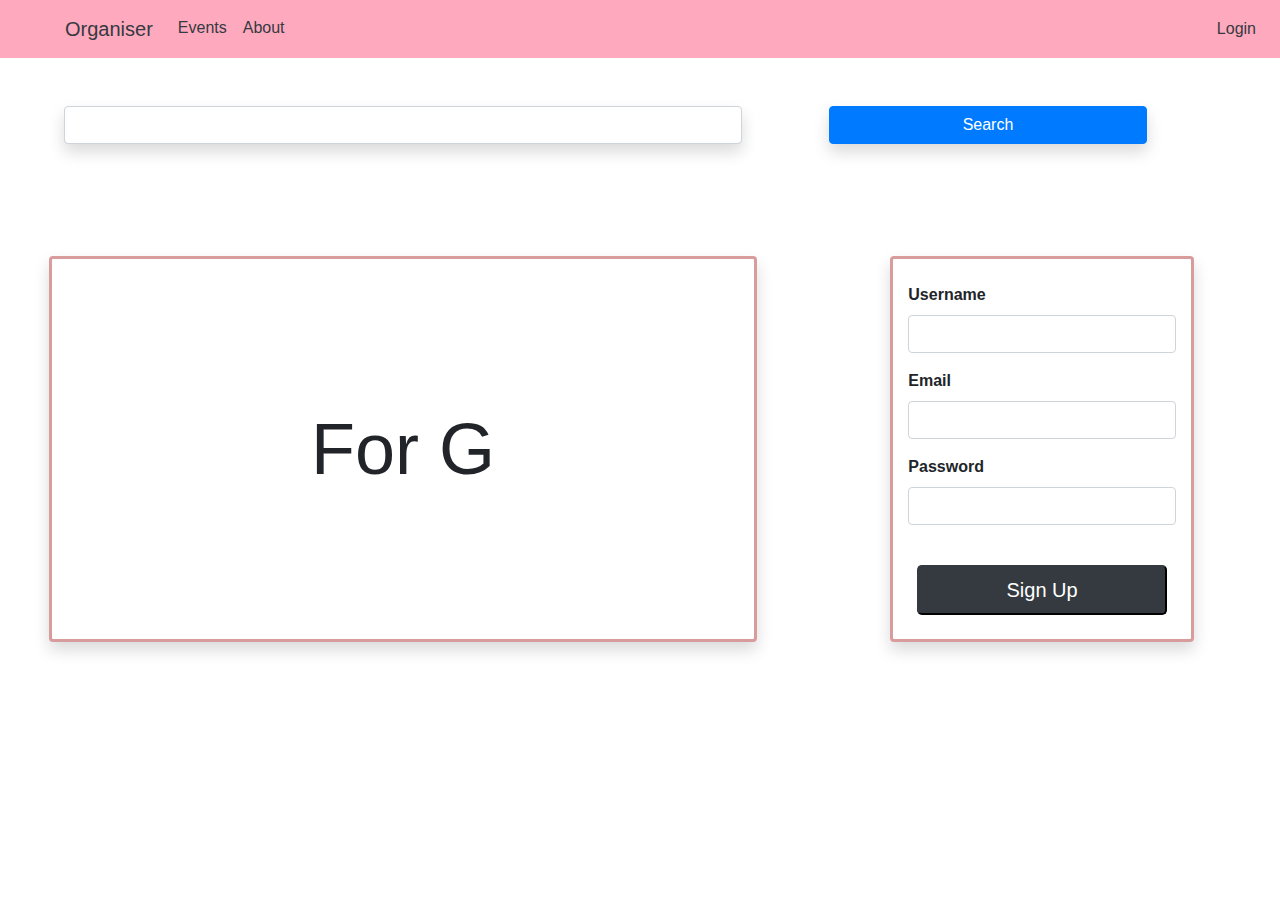
==== index.html @ 183eec75 "Init Project" ====
<!DOCTYPE html>
<html lang="en">
	<head>
		<meta charset="UTF-8" />
		<meta name="viewport" content="width=device-width, initial-scale=1.0" />
		<meta http-equiv="X-UA-Compatible" content="ie=edge" />
		<link rel="stylesheet" href="https://stackpath.bootstrapcdn.com/bootstrap/4.3.1/css/bootstrap.min.css"/>
		<link rel="stylesheet" href="defaults.css">
		<title>Document</title>
	</head>
	<body>
		<nav class="navbar navbar-expand-lg navbar-default ">
			<ul class="navbar-nav mr-auto">
				<li class="nav-item">
					<a href="index.html" class="navbar-item"> 
					<table class="">
						<tr> <td><img src="external/icon_a.png" class="navbar-brand logo" alt=""></td>
							<td><span href="" class="navbar-brand text-dark">Organiser</span></td>
						</tr>
					</table>
				</a>	
				</li>
				<li class="nav-item">
					<a class="nav-link text-dark" href="#">Events</a>
				</li>
				<li class="nav-item">
					<a class="nav-link text-dark" href="#">About</a>
				</li>
			</ul>
			<ul class="navbar-nav ml-auto">
				<li class="nav-item">
					<a href="login.html" class="nav-link text-dark">Login</a>
				</li>
				
			</ul>
		</nav>
		<div class="container-fluid">
			<div class="row ">
				<div class="ml-3 col-7">
					<i class="fas fa-search" aria-hidden="true"></i>
					<input class="form-control shadow" type="text">
				</div>
				
				<div class="col-4 search">
					<button class="btn btn-primary btn-block shadow"> Search</button>
				</div>		
			</div>
		</div>
		<div class="container-fluid justify-content-center">
	
			<div class="row rounded">
				<div class="col-7 rounded front aa shadow p-4">
					<table>
						<th class="display-3">For G</th>
					</table>
				</div>
				<div class="col-1"></div>
				<div class="col-3 rounded aa shadow pt-4">
					
					<div class="form-group">
						<label for="username" class="font-weight-bold">Username</label> <br>
						<input type="name" class="form-control" id="username" name="username"> 
					</div>
					<div class="form-group">
						<label for="email" class="font-weight-bold">Email</label> <br>
						<input type="email" class="form-control" id="email" name="email"> 
					</div>
					<div class="form-group">
						<label for="password" class="font-weight-bold">Password</label> <br>
						<input type="password" class="form-control" id="password" name="password"> 
					</div>
					<div class="row front pb-3 p-4">
						<button id="signup" class="btn-block btn-dark btn-lg"  value="Sign Up" >Sign Up</button>
					</div>
					
				
					

				</div>
				
			</div>
		</div>
		<div class="toast p-2" role="alert" style="position: absolute;top: 0;right: 0;">
			<table class="toast-body text-danger font-weight-bold "></table>
		</div>
		
		<script src="https://ajax.aspnetcdn.com/ajax/jQuery/jquery-3.3.1.min.js"></script>
		<script src="https://cdnjs.cloudflare.com/ajax/libs/popper.js/1.14.7/umd/popper.min.js"></script>
		<script src="https://stackpath.bootstrapcdn.com/bootstrap/4.3.1/js/bootstrap.min.js"></script>
		<script src="scripts/signup.js"></script>
	</body>
</html>
---- defaults.css ----
.navbar-default {
    background-color: rgba(255, 0, 64, 0.336);
    border-color: rgba(214, 15, 81, 0.404);
}
.logo {
    width: 1.5em;
}
.hover:hover {
    background-color: rgba(94, 9, 230, 0.219)
}

.aa {
    border: 0.2em solid rgba(160, 5, 5, 0.397);
    margin: 1em;
   
}


.container-fluid {
    padding: 3em;
    
}

.signup {
    width: 100%;
}

.front {
    display: flex;
    justify-content: center;
}

td {
    text-align: left;
}

.search {
    padding-left: 4.5em;
}

.toast-body {
    font-size: 1.5em;
}
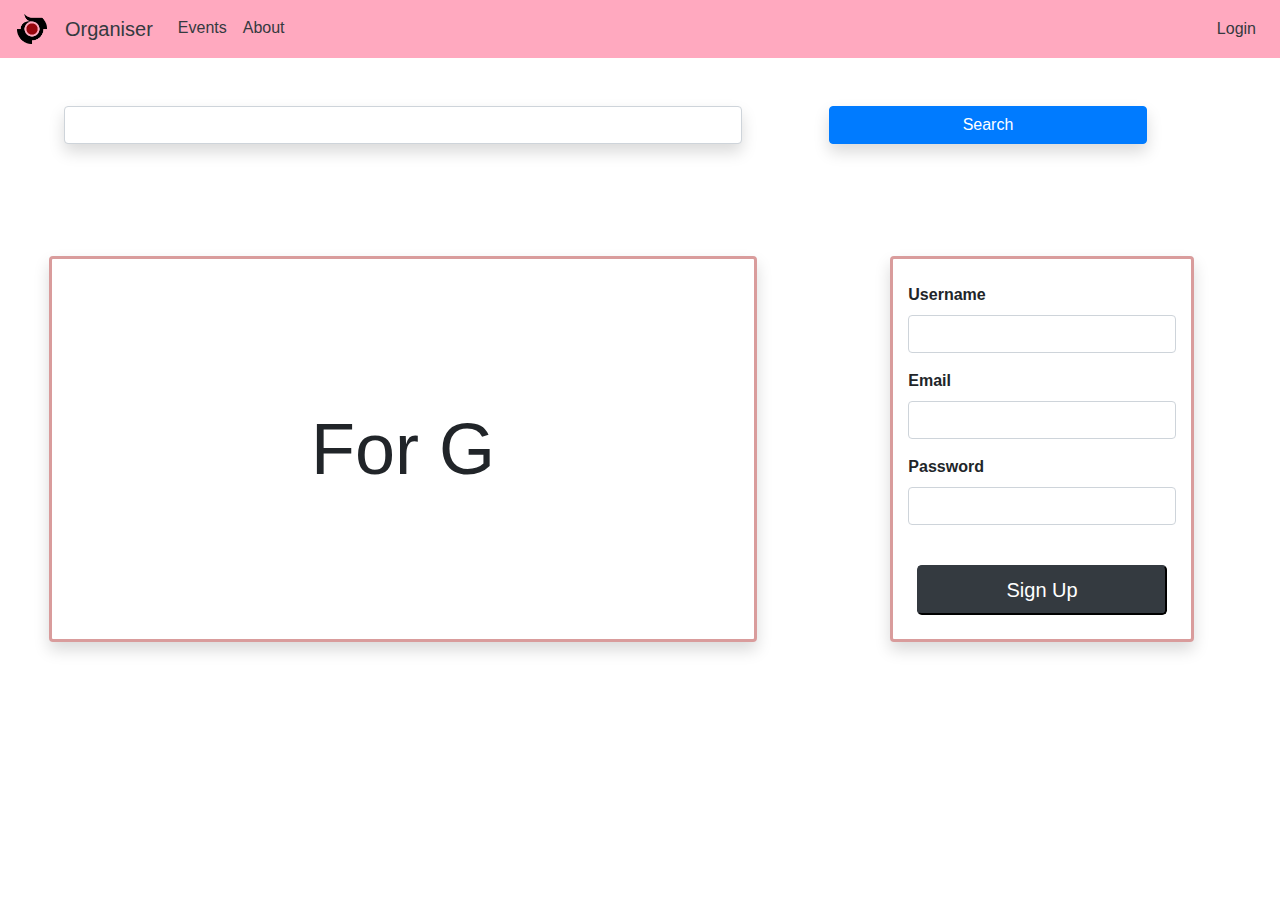
==== commit 61d3aecb: "change location of images" ====
--- a/index.html
+++ b/index.html
@@ -14,7 +14,7 @@
 				<li class="nav-item">
 					<a href="index.html" class="navbar-item"> 
 					<table class="">
-						<tr> <td><img src="external/icon_a.png" class="navbar-brand logo" alt=""></td>
+						<tr> <td><img src="images/icon_a.png" class="navbar-brand logo" alt=""></td>
 							<td><span href="" class="navbar-brand text-dark">Organiser</span></td>
 						</tr>
 					</table>
